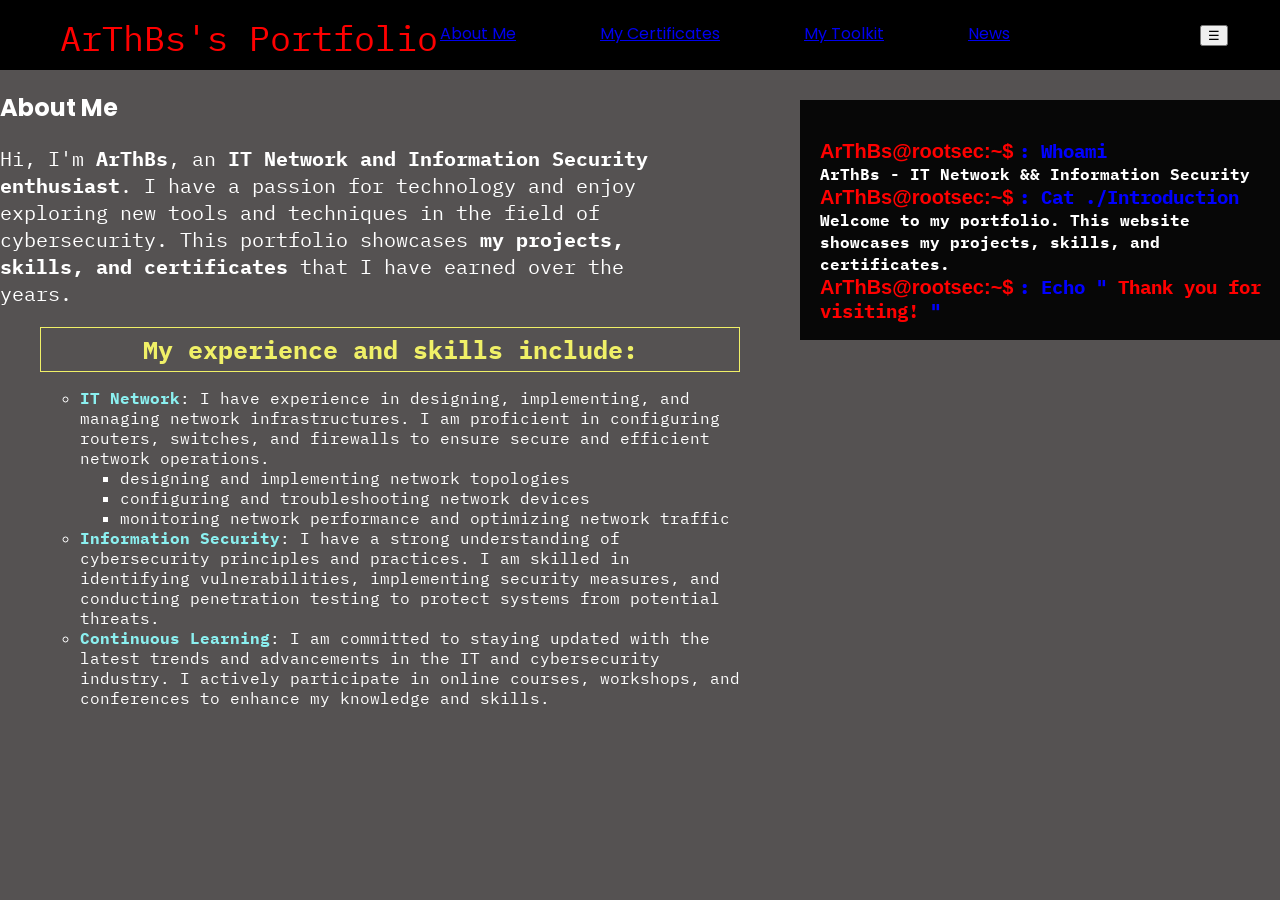
==== index.html @ 51e89a98 "Add files via upload" ====
<!DOCTYPE html>
<html lang="vi,en">

<head>
    <meta charset="UTF-8">
    <meta name="viewport" content="width=device-width, initial-scale=1.0">
    <title>Arthbs's POrtfolio</title>
    <link rel="stylesheet" href="index.css">
    <link rel="preconnect" href="https://fonts.googleapis.com">
    <link
        href="https://fonts.googleapis.com/css2?family=IBM+Plex+Mono:wght@400;500;600;700&family=IBM+Plex+Mono:wght@400;500;600;700$display=swap"
        rel="stylesheet">
</head>

<body>
    <header>
        <div class="navbar"
            style="display: flex; background-color:black; height: 70px;width: 100%;top: 0; left: 0; z-index: 999;">
            <div class="logo"
                style="color: red; font-family: 'IBM Plex Mono'; font-size: 35px; position: absolute; top: 15px; left: 60px;">
                <span class="dot"></span>
                ArThBs's Portfolio
            </div>
            <button class="menu-toggle" style="position: fixed ; top: 25px; left: 1200px;;">☰</button>
        
        <nav>
            <ul style="color: black; position:fixed; top: 5px; left: 400px;">
                <li style="display: inline-block; margin-right: 80px;"><a href="#aboutme">About Me</a></li>
                <li style="display: inline-block; margin-right: 80px;"><a href="#mycertificates">My Certificates</a></li>
                <li style="display: inline-block; margin-right: 80px;"><a href="#mytoolkit">My Toolkit</a></li>
                <li style="display: inline-block; margin-right: 80px;"><a href="#news">News</a></li>
              </ul>
        </nav>
    </div>
    </header>
    <div class="Communication_box" style="position: fixed; top: 100px; left: 800px; width: 450px; height: 200px; background-color: rgb(7, 7, 7);; padding: 20px;">
        <h3 style="font-family: Arial, Helvetica, sans-serif;">
            <span class="user" style="color: red;font-size: 20px;" >ArThBs@rootsec:~$</span> 
            <span class="Command" style="color: blue;font-family: 'IBM Plex Mono';" >: Whoami</span> <br/>
            <span class="output" style="color: white; font-family: 'IBM Plex Mono'; font-size: 16px;">ArThBs - IT Network && Information Security</span><br/>
            <span class="user" style="color: red; font-size: 20px ;" >ArThBs@rootsec:~$</span>
            <span class="Command" style="color: blue;font-family: 'IBM Plex Mono';" >: Cat ./Introduction</span> <br/>
            <span class="output" style="color: white; font-family: 'IBM Plex Mono'; font-size: 16px;">Welcome to my portfolio. This website showcases my projects, skills, and certificates.</span><br/>
            <span class="user" style="color: red;font-size: 20px;" >ArThBs@rootsec:~$</span>
            <span class="Command" style="color: blue;font-family: 'IBM Plex Mono';" >: Echo "
                <span class="sub" style="color: red;">Thank you for visiting!</span> "
            </span><br/>
        </h3>
    </div>
    <main class="wrap"> 
<section id="aboutme">
    <h2>About Me</h2>
    <p style="font-family: 'IBM Plex Mono'; font-size: 20px;width: 700px; ;">Hi, I'm <strong>ArThBs</strong>, an <strong>IT Network and Information Security enthusiast</strong>. I have a passion for technology and enjoy exploring new tools and techniques in the field of cybersecurity. This portfolio showcases<strong> my projects, skills, and certificates</strong> that I have earned over the years.</p>
    <ul style="font-family: 'IBM Plex Mono';width: 700px; display: flex; flex-direction: column; gap: 16px; font-size: 16px;">
        <span class="subtitle" style="font-weight: bold; color: rgb(240, 240, 103);font-size: 25px; border-style: solid; border-width: 1px;padding: 5px; text-align: center ;"> My experience and skills include:</span>
        <ul>
            <li><strong style="color: rgb(139, 240, 240);">IT Network</strong>: I have experience in designing, implementing, and managing network infrastructures. I am proficient in configuring routers, switches, and firewalls to ensure secure and efficient network operations.
            <ul type="number">
                <li> designing and implementing network topologies</li>
                <li> configuring and troubleshooting network devices</li>
                <li> monitoring network performance and optimizing network traffic</li>
            </ul>
         </li>
            <li><strong style="color: rgb(139, 240, 240);">Information Security</strong>: I have a strong understanding of cybersecurity principles and practices. I am skilled in identifying vulnerabilities, implementing security measures, and conducting penetration testing to protect systems from potential threats.</li>
            <li><strong style="color: rgb(139, 240, 240);">Continuous Learning</strong>: I am committed to staying updated with the latest trends and advancements in the IT and cybersecurity industry. I actively participate in online courses, workshops, and conferences to enhance my knowledge and skills.</li>
        </ul>
    </ul>
</main>
</body>
</html>
---- index.css ----
@import url('https://fonts.googleapis.com/css2?family=Poppins:wght@300;400;500;600;700&display=swap');
@import url('https://fonts.googleapis.com/css2?family=Inter:wght@300;400;500;600;700&display=swap');
body { 
 font-family: 'Poppins', sans-serif;
  margin: 0;
  padding: 0;
  box-sizing: border-box;
  background-color: rgb(85, 82, 82);
  color: white;
}
div.Home_section {
  display: flex;
  flex-direction: column;
  justify-content: space-between;
  width: 100%vw;
  height: 100vh;
  margin-top: 10px;
  padding: 15px 30px 2px;
}

div.Home_section h1 {
margin-top: -35px;
text-align: center;
font-family: 'Inter', sans-serif;
animation: fadeIn 2s ease-in-out;
}
div.Home_section p {
  text-align: center;
  font-family: 'poppins', sans-serif;
  font-size: 15px;
  width: 360px;
  border: 1px solid white;
  border-radius: 33px;
  background: rgba(31, 29, 29, 0.5);
  padding: 12px;
  margin: 0 auto;
  margin-top: -200px;
}
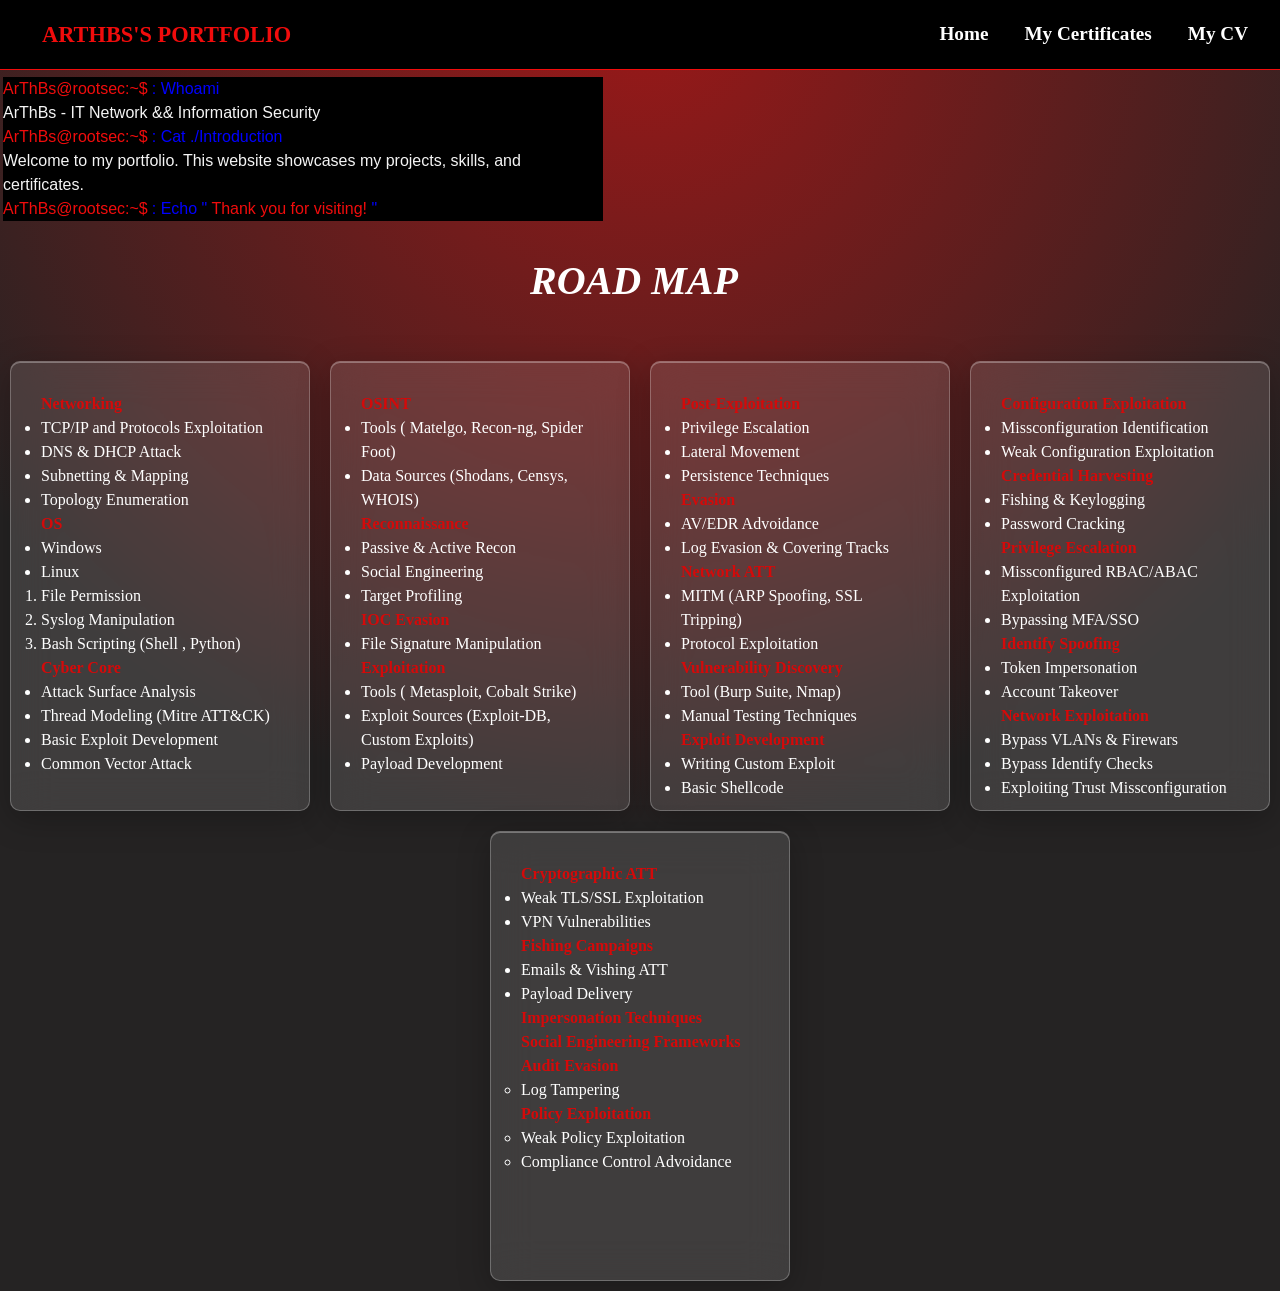
==== commit 8eadd1e7: "Initial commit" ====
--- a/index.html
+++ b/index.html
@@ -4,7 +4,7 @@
 <head>
     <meta charset="UTF-8">
     <meta name="viewport" content="width=device-width, initial-scale=1.0">
-    <title>Arthbs's POrtfolio</title>
+    <title>Arthbs's Portfolio</title>
     <link rel="stylesheet" href="index.css">
     <link rel="preconnect" href="https://fonts.googleapis.com">
     <link
@@ -13,59 +13,133 @@
 </head>
 
 <body>
-    <header>
-        <div class="navbar"
-            style="display: flex; background-color:black; height: 70px;width: 100%;top: 0; left: 0; z-index: 999;">
-            <div class="logo"
-                style="color: red; font-family: 'IBM Plex Mono'; font-size: 35px; position: absolute; top: 15px; left: 60px;">
-                <span class="dot"></span>
-                ArThBs's Portfolio
-            </div>
-            <button class="menu-toggle" style="position: fixed ; top: 25px; left: 1200px;;">☰</button>
-        
-        <nav>
-            <ul style="color: black; position:fixed; top: 5px; left: 400px;">
-                <li style="display: inline-block; margin-right: 80px;"><a href="#aboutme">About Me</a></li>
-                <li style="display: inline-block; margin-right: 80px;"><a href="#mycertificates">My Certificates</a></li>
-                <li style="display: inline-block; margin-right: 80px;"><a href="#mytoolkit">My Toolkit</a></li>
-                <li style="display: inline-block; margin-right: 80px;"><a href="#news">News</a></li>
-              </ul>
-        </nav>
+  <div id="navbar-container"></div>
+    <div class="Communication_box">
+            <span class="user">ArThBs@rootsec:~$</span>
+            <span class="Command">: Whoami</span> <br />
+            <span class="output">ArThBs - IT Network && Information Security</span><br />
+            <span class="user">ArThBs@rootsec:~$</span>
+            <span class="Command">: Cat ./Introduction</span> <br />
+            <span class="output">Welcome to my portfolio. This website showcases my projects, skills, and
+                certificates.</span><br />
+            <span class="user">ArThBs@rootsec:~$</span>
+            <span class="Command">: Echo "
+                <span class="sub">Thank you for visiting!</span> "
+            </span><br />
     </div>
-    </header>
-    <div class="Communication_box" style="position: fixed; top: 100px; left: 800px; width: 450px; height: 200px; background-color: rgb(7, 7, 7);; padding: 20px;">
-        <h3 style="font-family: Arial, Helvetica, sans-serif;">
-            <span class="user" style="color: red;font-size: 20px;" >ArThBs@rootsec:~$</span> 
-            <span class="Command" style="color: blue;font-family: 'IBM Plex Mono';" >: Whoami</span> <br/>
-            <span class="output" style="color: white; font-family: 'IBM Plex Mono'; font-size: 16px;">ArThBs - IT Network && Information Security</span><br/>
-            <span class="user" style="color: red; font-size: 20px ;" >ArThBs@rootsec:~$</span>
-            <span class="Command" style="color: blue;font-family: 'IBM Plex Mono';" >: Cat ./Introduction</span> <br/>
-            <span class="output" style="color: white; font-family: 'IBM Plex Mono'; font-size: 16px;">Welcome to my portfolio. This website showcases my projects, skills, and certificates.</span><br/>
-            <span class="user" style="color: red;font-size: 20px;" >ArThBs@rootsec:~$</span>
-            <span class="Command" style="color: blue;font-family: 'IBM Plex Mono';" >: Echo "
-                <span class="sub" style="color: red;">Thank you for visiting!</span> "
-            </span><br/>
-        </h3>
-    </div>
-    <main class="wrap"> 
-<section id="aboutme">
-    <h2>About Me</h2>
-    <p style="font-family: 'IBM Plex Mono'; font-size: 20px;width: 700px; ;">Hi, I'm <strong>ArThBs</strong>, an <strong>IT Network and Information Security enthusiast</strong>. I have a passion for technology and enjoy exploring new tools and techniques in the field of cybersecurity. This portfolio showcases<strong> my projects, skills, and certificates</strong> that I have earned over the years.</p>
-    <ul style="font-family: 'IBM Plex Mono';width: 700px; display: flex; flex-direction: column; gap: 16px; font-size: 16px;">
-        <span class="subtitle" style="font-weight: bold; color: rgb(240, 240, 103);font-size: 25px; border-style: solid; border-width: 1px;padding: 5px; text-align: center ;"> My experience and skills include:</span>
-        <ul>
-            <li><strong style="color: rgb(139, 240, 240);">IT Network</strong>: I have experience in designing, implementing, and managing network infrastructures. I am proficient in configuring routers, switches, and firewalls to ensure secure and efficient network operations.
-            <ul type="number">
-                <li> designing and implementing network topologies</li>
-                <li> configuring and troubleshooting network devices</li>
-                <li> monitoring network performance and optimizing network traffic</li>
-            </ul>
-         </li>
-            <li><strong style="color: rgb(139, 240, 240);">Information Security</strong>: I have a strong understanding of cybersecurity principles and practices. I am skilled in identifying vulnerabilities, implementing security measures, and conducting penetration testing to protect systems from potential threats.</li>
-            <li><strong style="color: rgb(139, 240, 240);">Continuous Learning</strong>: I am committed to staying updated with the latest trends and advancements in the IT and cybersecurity industry. I actively participate in online courses, workshops, and conferences to enhance my knowledge and skills.</li>
-        </ul>
+    <h2 class="roadmap"> ROAD MAP</h2>
+    <div class = "container">
+ <div class ="box1">
+<ul> <strong style="color: rgb(212, 10, 10);" >Networking</strong>
+    <li>TCP/IP and Protocols Exploitation</li>
+    <li>DNS & DHCP Attack</li>
+    <li>Subnetting & Mapping</li>
+    <li>Topology Enumeration</li>
+</ul>
+<ul> <strong style="color: rgb(212, 10, 10);" >OS</strong>
+    <li>Windows</li>
+    <li>Linux
+        <ol type = "1">
+            <li>File Permission </li>
+            <li>Syslog Manipulation</li>
+            <li> Bash Scripting (Shell , Python)</li>
+        </ol>
+    </li>
+</ul>
+<ul> <strong style="color: rgb(212, 10, 10);" >Cyber Core</strong>
+<li>Attack Surface Analysis</li>
+<li>Thread Modeling (Mitre ATT&CK)</li>
+<li> Basic Exploit Development</li>
+<li> Common Vector Attack</li>
+</ul>
+ </div>
+ <div class ="box2">
+<ul><strong style="color: rgb(212, 10, 10);"> OSINT</strong>
+<li>Tools ( Matelgo, Recon-ng, Spider Foot)</li>
+<li>Data Sources (Shodans, Censys, WHOIS)</li>
+</ul>
+<Ul><strong style="color: rgb(212, 10, 10);"> Reconnaissance</strong>
+    <li>Passive & Active Recon</li>
+    <li>Social Engineering</li>
+    <li>Target Profiling</li>
+</ul>
+<ul><strong style="color: rgb(212, 10, 10);"> IOC Evasion</strong>
+    <li>File Signature Manipulation</li>
+</ul>
+<ul><strong style="color: rgb(212, 10, 10);"> Exploitation</strong>
+<li>Tools ( Metasploit, Cobalt Strike)</li>
+<li>Exploit Sources (Exploit-DB, Custom Exploits)</li>
+<li>Payload Development</li>
+</ul>
+ </div>
+ <div class ="box3">
+    <ul><strong style="color: rgb(212, 10, 10);"> Post-Exploitation</strong>
+        <Li>Privilege Escalation</Li>
+        <li>Lateral Movement</li>
+        <li>Persistence Techniques</li>
     </ul>
-</main>
+    <ul><strong style="color: rgb(212, 10, 10);">Evasion</strong>
+<li>AV/EDR Advoidance</li>
+<li>Log Evasion & Covering Tracks</li>    
+    </ul>
+    <ul><strong style="color: rgb(212, 10, 10);">Network ATT</strong>
+    <li>MITM (ARP Spoofing, SSL Tripping)</li>
+    <li>Protocol Exploitation</li>
+    </ul>
+    <ul><strong style="color: rgb(212, 10, 10);">Vulnerability Discovery</strong>
+    <li>    Tool (Burp Suite, Nmap)</li>
+    <li>Manual Testing Techniques</li>
+    </ul>
+    <Ul><strong style="color: rgb(212, 10, 10);">Exploit Development</strong>
+    <li>Writing Custom Exploit</li>
+    <li>Basic Shellcode</li>
+    </Ul>
+
+ </div>
+ <div class ="box4">
+<ul><strong style="color: rgb(212, 10, 10);">Configuration  Exploitation</strong>
+<li>Missconfiguration Identification</li>
+<li>Weak Configuration Exploitation</li>
+</ul>
+<ul><strong style="color: rgb(212, 10, 10);">Credential Harvesting</strong>
+<li>Fishing & Keylogging</li>
+<li> Password Cracking</li>
+</ul>
+<ul><strong style="color: rgb(212, 10, 10);">Privilege Escalation</strong>
+<li>Missconfigured RBAC/ABAC Exploitation</li>
+<li>Bypassing MFA/SSO</li>
+</ul>
+<ul><strong style="color: rgb(212, 10, 10);">Identify Spoofing</strong>
+<li>Token Impersonation</li>
+<li>Account Takeover</li>
+</ul>
+<ul><strong style="color: rgb(212, 10, 10);">Network Exploitation</strong>
+<li> Bypass VLANs & Firewars</li>
+<li>Bypass Identify Checks</li>
+<li>Exploiting Trust Missconfiguration</li>
+</ul>
+ </div>  
+ <div class="box5">
+    <ul><strong style="color: rgb(212, 10, 10);">Cryptographic ATT</strong>
+    <li>Weak TLS/SSL Exploitation</li>
+    <li>VPN Vulnerabilities</li>
+    </ul>
+    <ul><strong style="color: rgb(212, 10, 10);">Fishing Campaigns</strong>
+<li>Emails & Vishing ATT</li>
+<li>Payload Delivery</li>
+<ul><strong style="color: rgb(212, 10, 10);">Impersonation Techniques</strong></ul>
+<ul><strong style="color: rgb(212, 10, 10);">Social Engineering Frameworks</strong></ul>
+<ul><strong style="color: rgb(212, 10, 10);">Audit Evasion</strong>
+    <li>Log Tampering</li>
+</ul>
+<ul><strong style="color: rgb(212, 10, 10);">Policy Exploitation</strong>
+<li> Weak Policy Exploitation</li>
+<li>Compliance Control Advoidance</li>
+</ul>
+ </div>
+ </div>
+<script src="navbar.js"></script>
 </body>
-</html> 
-    +
+
+</html>
--- a/index.css
+++ b/index.css
@@ -1,38 +1,381 @@
 @import url('https://fonts.googleapis.com/css2?family=Poppins:wght@300;400;500;600;700&display=swap');
 @import url('https://fonts.googleapis.com/css2?family=Inter:wght@300;400;500;600;700&display=swap');
-body { 
- font-family: 'Poppins', sans-serif;
+@media only screen and (max-width: 768px) {}
+@media only screen and (min-width: 768px) and (max-width: 1024px) {}
+@media only screen and (min-width: 1024px) {
+* {
+  box-sizing: border-box;
   margin: 0;
   padding: 0;
-  box-sizing: border-box;
-  background-color: rgb(85, 82, 82);
-  color: white;
-}
-div.Home_section {
+}
+html {
+  scroll-behavior: smooth;
+  background-color: #ffffff;
+}
+img {
+  max-width: 30%;
+  height: auto;
+  display:block;
+}
+a {
+  text-decoration: none;
+  color: red;;
+}
+body {
+  font-family: "IBMPlexSans";
+  font-size: 16px;
+  line-height: 1.5;
+  color: #ffffff;
+
+  min-height: 100vh;
+  width: 100%;
+  position: relative;
+
+  background:
+    radial-gradient(
+      ellipse 80% 80% at 50% 0%,
+      rgba(179, 22, 22, 0.836),
+      transparent 80%
+    ),
+    #252323;
+  
+}
+.navbar {
+ position: sticky;
+    top: 0;
+    z-index: 999;
+    display: flex;
+    align-items: center;
+    justify-content: central;
+    width: 100%;
+    min-height: 70px;
+    padding: 0 24px;
+    background-color: #000;
+    border-bottom: 1px solid #f10c0c;
+.logo {
+  white-space: nowrap;
+  height: auto;
+  color: #f10c0c;
+  font-size: 1.5rem;
+  font-family: "IBM";
+  text-transform: uppercase;
+  margin-left: 10px;
+}
+}
+}
+
+.menu ul {
+    font-size: larger;
+}
+.Communication_box {
+    width: 600px;
+    background-color:black;
+    height: fit-content;
+    margin-top:7px ;
+    position:relative;
+    left: 3px;
+}
+.user{
+  color: #f10c0c;
+  font-family: 'Franklin Gothic Medium', 'Arial Narrow', Arial, sans-serif;
+  font-size: medium;
+}
+.Command {
+  color: blue;
+  font-family: 'Franklin Gothic Medium', 'Arial Narrow', Arial, sans-serif;
+  font-size: medium;
+}
+.output {
+  color: whitesmoke;
+  font-family: 'Franklin Gothic Medium', 'Arial Narrow', Arial, sans-serif;
+  font-size: medium;
+}
+.sub {
+   color: #f10c0c;
+  font-family: 'Franklin Gothic Medium', 'Arial Narrow', Arial, sans-serif;
+  font-size: medium;
+}
+.roadmap {
+   margin-left: 530px;
+   font-size: 40px;
+   margin-top: 30px;
+   font-family: Poppins;
+   font-style: italic;
+   display:block
+}
+.roadmap {
+   animation: fadeup 5s ease-in-out;
+}
+
+@keyframes fadeup {
+  from {
+    opacity: 0;
+    transform: translateY(30px);
+  }
+
+  to {
+    opacity: 1;
+    transform: translateY(0);
+  }
+}
+.container {
   display: flex;
-  flex-direction: column;
-  justify-content: space-between;
-  width: 100%vw;
-  height: 100vh;
-  margin-top: 10px;
-  padding: 15px 30px 2px;
-}
-
-div.Home_section h1 {
-margin-top: -35px;
-text-align: center;
-font-family: 'Inter', sans-serif;
-animation: fadeIn 2s ease-in-out;
-}
-div.Home_section p {
-  text-align: center;
-  font-family: 'poppins', sans-serif;
-  font-size: 15px;
-  width: 360px;
-  border: 1px solid white;
-  border-radius: 33px;
-  background: rgba(31, 29, 29, 0.5);
-  padding: 12px;
-  margin: 0 auto;
-  margin-top: -200px;
-}
+  justify-content: space-around;
+  flex-wrap: wrap;
+  margin-top: 40px;
+}
+
+.box1 {
+  width: 300px;
+  height: 450px;
+  padding: 30px;
+  margin: 10px;
+  border: 2px solid #333;
+  border-radius: 10px;
+ background: rgba(255, 255, 255, 0.12);
+  border: 1px solid rgba(255, 255, 255, 0.25);
+  box-shadow:
+    0 8px 32px rgba(0, 0, 0, 0.25),
+    inset 0 1px 0 rgba(255, 255, 255, 0.3);
+
+  backdrop-filter: blur(20px);
+  -webkit-backdrop-filter: blur(20px);
+}
+.box2 {
+  width: 300px;
+  height: 450px;
+  padding: 30px;
+  margin: 10px;
+  border: 2px solid #333;
+  border-radius: 10px;
+  background: rgba(255, 255, 255, 0.12);
+  border: 1px solid rgba(255, 255, 255, 0.25);
+  box-shadow:
+    0 8px 32px rgba(0, 0, 0, 0.25),
+    inset 0 1px 0 rgba(255, 255, 255, 0.3);
+
+  backdrop-filter: blur(20px);
+  -webkit-backdrop-filter: blur(20px);
+}
+.box3 {
+  width: 300px;
+  height: 450px;
+  padding: 30px;
+  margin: 10px;
+  border: 2px solid #333;
+  border-radius: 10px;
+  background: rgba(255, 255, 255, 0.12);
+  border: 1px solid rgba(255, 255, 255, 0.25);
+  box-shadow:
+    0 8px 32px rgba(0, 0, 0, 0.25),
+    inset 0 1px 0 rgba(255, 255, 255, 0.3);
+
+  backdrop-filter: blur(20px);
+  -webkit-backdrop-filter: blur(20px);
+}
+.box4 {
+  width: 300px;
+  height: 450px;
+  padding: 30px;
+  margin: 10px;
+  border: 2px solid #333;
+  border-radius: 10px;
+  background: rgba(255, 255, 255, 0.12);
+  border: 1px solid rgba(255, 255, 255, 0.25);
+  box-shadow:
+    0 8px 32px rgba(0, 0, 0, 0.25),
+    inset 0 1px 0 rgba(255, 255, 255, 0.3);
+
+  backdrop-filter: blur(20px);
+  -webkit-backdrop-filter: blur(20px);
+}
+.box5 {
+  width: 300px;
+  height: 450px;
+  padding: 30px;
+  margin: 10px;
+  border: 2px solid #333;
+  border-radius: 10px;
+  background: rgba(255, 255, 255, 0.12);
+  border: 1px solid rgba(255, 255, 255, 0.25);
+  box-shadow:
+    0 8px 32px rgba(0, 0, 0, 0.25),
+    inset 0 1px 0 rgba(255, 255, 255, 0.3);
+
+  backdrop-filter: blur(20px);
+  -webkit-backdrop-filter: blur(20px);
+}
+#navbar-container {
+    min-height: 70px;
+}
+
+.navbar {
+    position: sticky;
+    top: 0;
+    z-index: 1000;
+    display: flex;
+    align-items: center;
+    justify-content: space-between;
+    min-height: 70px;
+    padding: 0 32px;
+    background: #000;
+    border-bottom: 1px solid #f10c0c;
+    animation: navbarSlideDown 0.8s ease-out both;
+}
+
+.navbar .logo {
+    color: #f10c0c;
+    font-size: 1.4rem;
+    font-weight: 700;
+    white-space: nowrap;
+    animation: logoFadeIn 1s ease-out 0.2s both;
+}
+
+.menu ul {
+    display: flex;
+    gap: 36px;
+    margin: 0;
+    padding: 0;
+    list-style: none;
+    margin:0;
+}
+
+.menu li {
+    animation: menuFadeIn 0.6s ease-out both;
+}
+
+.menu li:nth-child(1) {
+    animation-delay: 0.2s;
+}
+
+.menu li:nth-child(2) {
+    animation-delay: 0.3s;
+}
+
+.menu li:nth-child(3) {
+    animation-delay: 0.4s;
+}
+
+.menu li:nth-child(4) {
+    animation-delay: 0.5s;
+}
+
+.menu a {
+    position: relative;
+    color: #fff;
+    font-weight: 600;
+    transition: color 0.3s ease;
+}
+
+.menu a::after {
+    position: absolute;
+    right: 10px;
+    bottom: -8px;
+    left: 0;
+    height: 2px;
+    background: #f10c0c;
+    content: "";
+    transform: scaleX(0);
+    transform-origin: right;
+    transition: transform 0.3s ease;
+}
+
+.menu a:hover {
+    color: #f10c0c;
+}
+
+.menu a:hover::after {
+    transform: scaleX(1);
+    transform-origin: left;
+}
+
+@keyframes navbarSlideDown {
+    from {
+        opacity: 0;
+        transform: translateY(-100%);
+    }
+
+    to {
+        opacity: 1;
+        transform: translateY(0);
+    }
+}
+@keyframes menuFadeIn {
+    from {
+        opacity: 0;
+        transform: translateY(-12px);
+    }
+
+    to {
+        opacity: 1;
+        transform: translateY(0);
+    }
+}
+.dear {
+    font-family: 'Poppins', sans-serif;
+    color: #ffffff;
+    margin-top: 30px;
+    margin-left: 30px;
+    font-style: italic ;
+    font-weight: bold;
+
+  overflow: hidden;
+  white-space: nowrap;
+  width: 38ch;
+  animation:
+    typing 3s steps(30) forwards,
+    blink 0.7s infinite;
+}
+
+@keyframes typing {
+  from {
+    width: 0;
+  }
+  to {
+    width: 38ch;
+  }
+}
+
+@keyframes blink {
+  10% {
+    border-color: transparent;
+  }
+}
+   .profile-image {
+    display: block;
+    width: min(700px, 90vw);
+    max-width: none;
+    height: auto;
+    margin: 40px auto;
+    object-fit: contain;
+    margin: 0px 30px 40px auto ;
+    top: -70px;
+    position: relative;
+
+}
+.Mail {
+position: fixed;
+    font-family: 'Poppins', sans-serif;
+    color: #ffffff;
+    bottom: 10px;
+    left: 20px;
+    font-style: italic ;
+    font-weight: bold;
+    font-size: 20px;
+}
+  
+
+
+
+ 
+
+
+
+
+
+
+
+
+
+    
+
